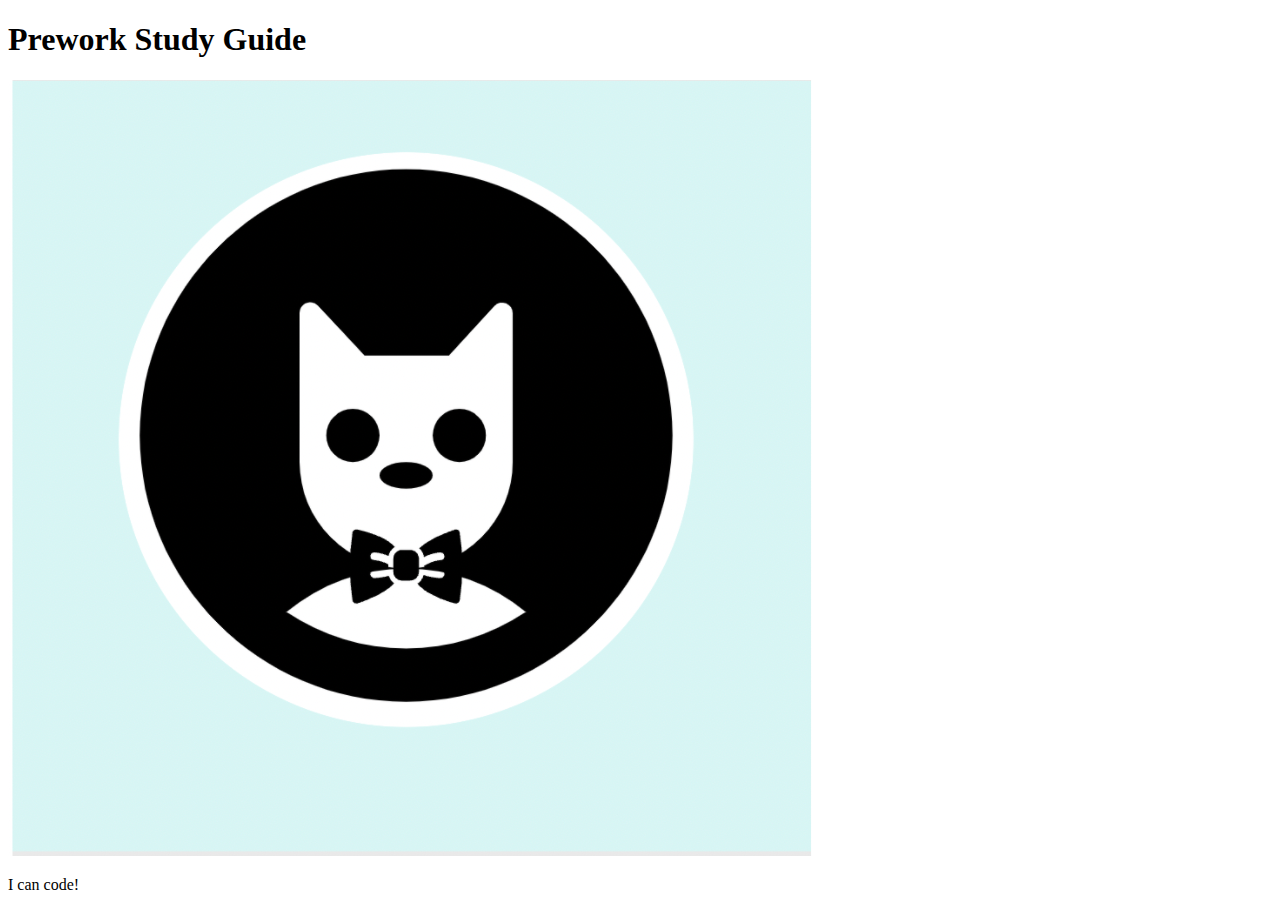
==== prework-study-guide/index.html @ 53b2ae17 "add starter code" ====
<!DOCTYPE html>
<html lang="en">
  <head>
    <meta charset="UTF-8" />
    <meta http-equiv="X-UA-Compatible" content="IE=edge" />
    <meta name="viewport" content="width=device-width, initial-scale=1.0" />
    <title>Prework Study Guide</title>
  </head>
  <body>
    <header id="top">
      <h1>Prework Study Guide</h1>
      <img src="./assets/bowtie-cat.png" alt="Profile image of cat wearing a bow tie." />
    </header>
    <main>
      <!-- Student code goes here -->
    </main>

    <footer>
      <p>I can code!</p>
    </footer>
  </body>
</html>
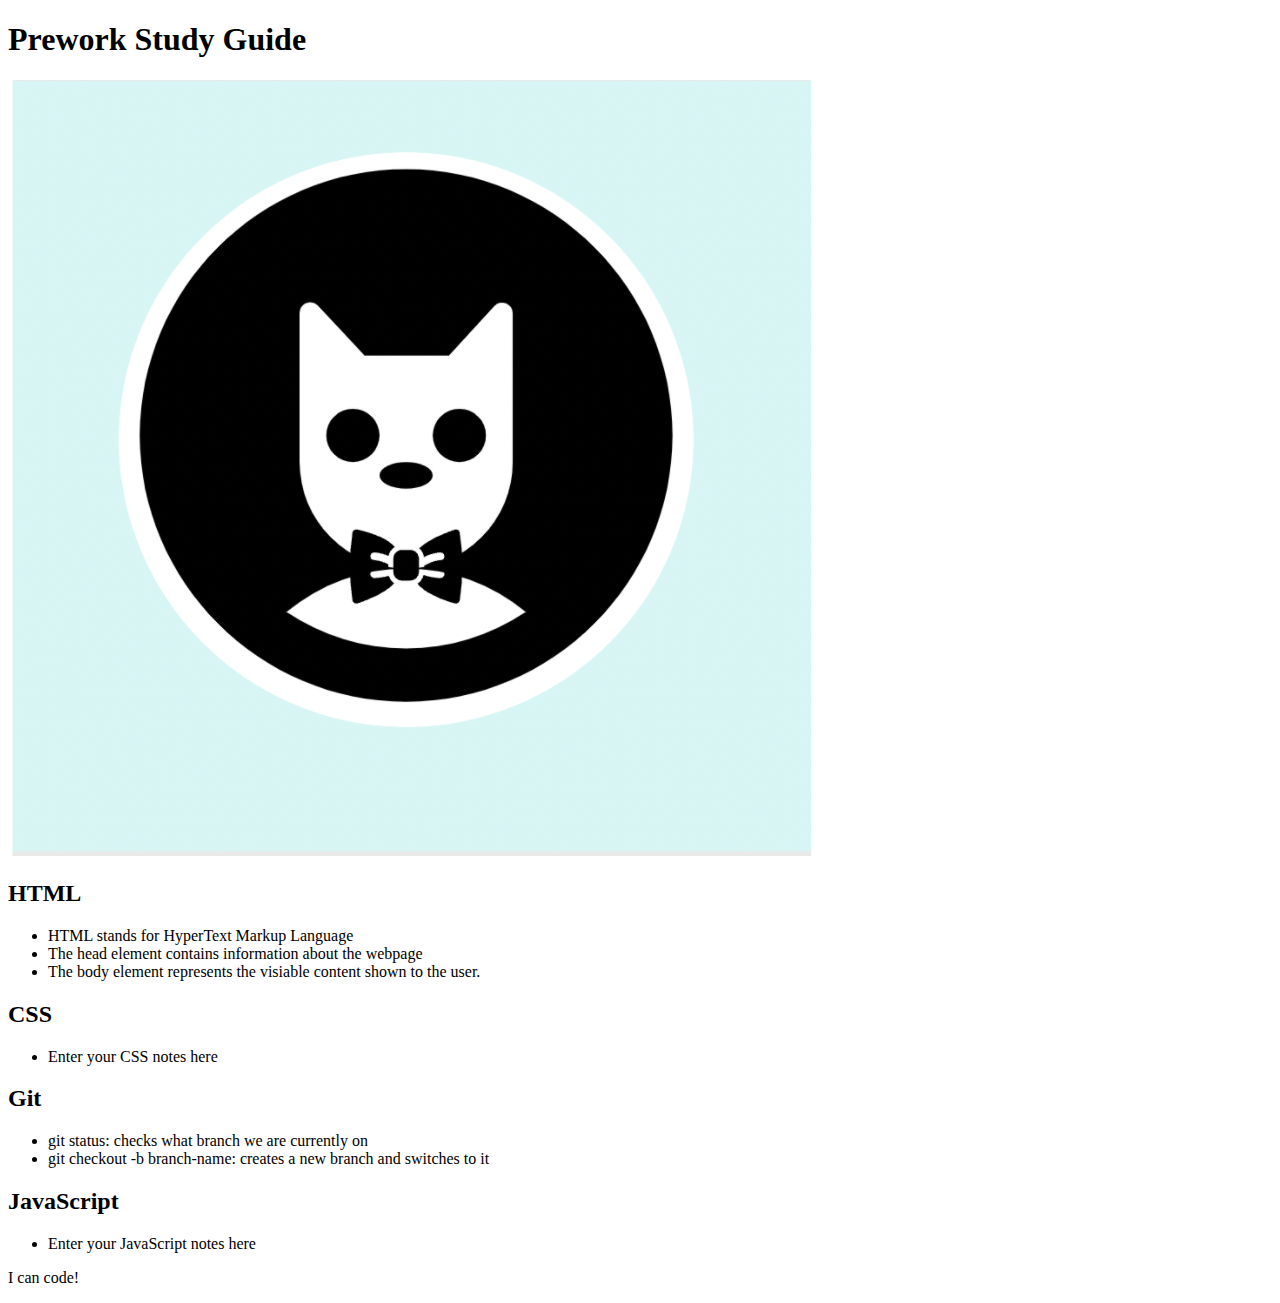
==== commit 7f7f6223: "added code to HTML file" ====
--- a/prework-study-guide/index.html
+++ b/prework-study-guide/index.html
@@ -6,13 +6,45 @@
     <meta name="viewport" content="width=device-width, initial-scale=1.0" />
     <title>Prework Study Guide</title>
   </head>
+  
   <body>
     <header id="top">
       <h1>Prework Study Guide</h1>
       <img src="./assets/bowtie-cat.png" alt="Profile image of cat wearing a bow tie." />
     </header>
+    
     <main>
-      <!-- Student code goes here -->
+        <section class="card" id="html-section">
+          <h2>HTML</h2>
+          <ul>
+              <li>HTML stands for HyperText Markup Language</li>
+              <li>The head element contains information about the webpage</li>
+              <li>The body element represents the visiable content shown to the user.</li>
+          </ul>
+        </section>
+     
+        <section class="card" id="css-section">
+          <h2>CSS</h2>
+          <ul>
+            <li>Enter your CSS notes here</li>
+          </ul>
+        </section>
+     
+        <section class="card" id="git-section">
+          <h2>Git</h2>
+          <ul>
+            <li>git status: checks what branch we are currently on</li>
+            <li>git checkout -b branch-name: creates a new branch and switches to it</li>
+          </ul>
+        </section>
+     
+        <section class="card" id="javascript-section">
+          <h2>JavaScript</h2>
+          <ul>
+            <li>Enter your JavaScript notes here</li>
+          </ul>
+        </section> </section>
+      </section>
     </main>
 
     <footer>
